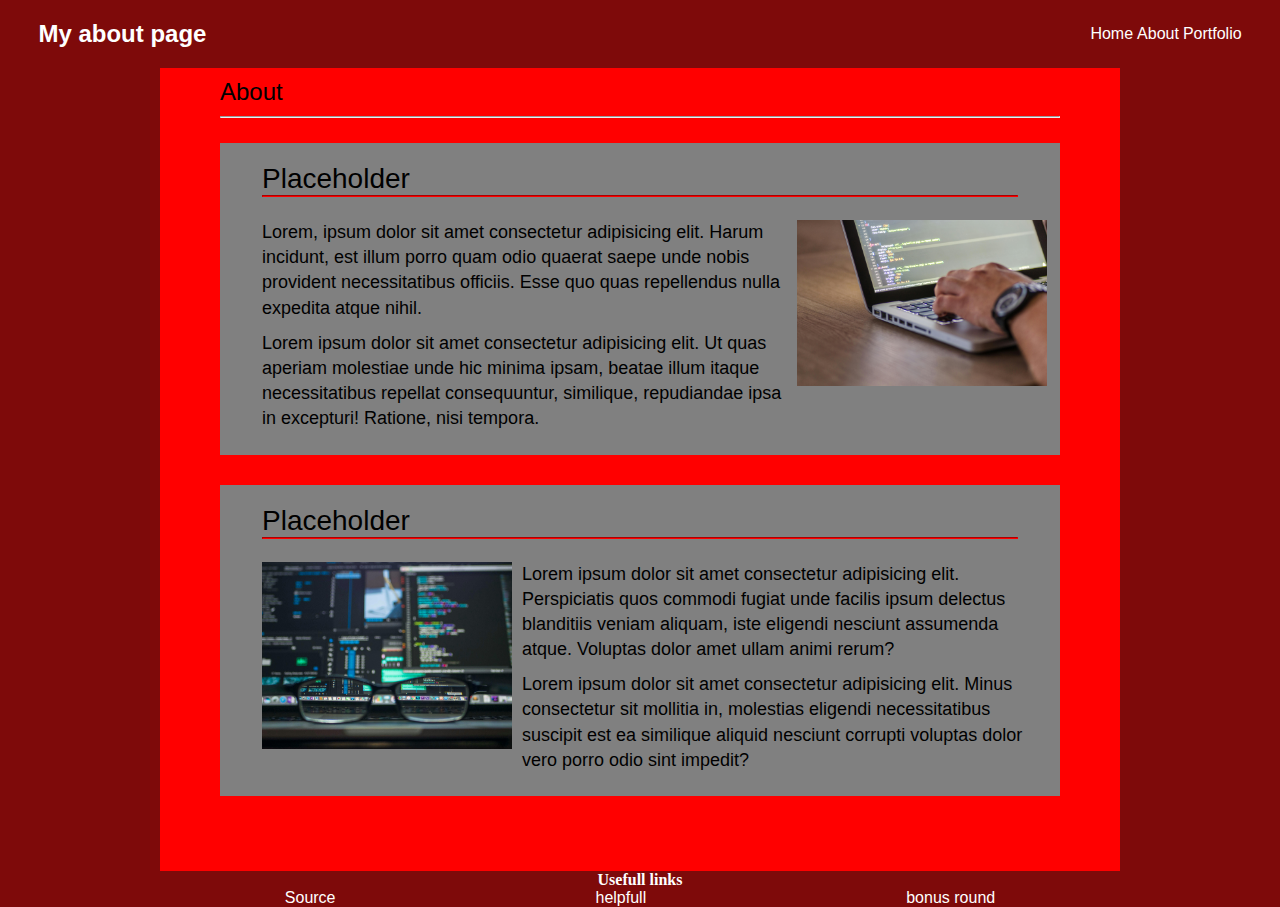
==== block12/html/about.html @ fd02c5a8 "Add files via upload" ====
<!--main-->
<!DOCTYPE html>
<html lang="en">
  <head>
    <meta charset="UTF-8" />
    <meta name="viewport" content="width=device-width, initial-scale=1.0" />
    <title>My Portfolio about</title>
    <link rel="stylesheet" href="../css/about.css" />
  </head>
  <body>
    <header class="persistent-header">
      <h2 class="logo">My about page</h2>
      <nav class="main-nav">
        <ul class="links-list">
          <li><a href="../index.html">Home</a></li>
          <li><a href="about.html">About</a></li>
          <li><a href="portfolio.html">Portfolio</a></li>
        </ul>
      </nav>
    </header>
    <main class="main-content">
      <h2>About</h2>
      <hr />
      <section>
        <h3>Placeholder</h3>
        <hr />
        <div class="section-content">
          <img src="../img/code4.jpg" alt="laptop someone typing" width="250" />
          <p>
            Lorem, ipsum dolor sit amet consectetur adipisicing elit. Harum
            incidunt, est illum porro quam odio quaerat saepe unde nobis
            provident necessitatibus officiis. Esse quo quas repellendus nulla
            expedita atque nihil.
          </p>
          <p>
            Lorem ipsum dolor sit amet consectetur adipisicing elit. Ut quas
            aperiam molestiae unde hic minima ipsam, beatae illum itaque
            necessitatibus repellat consequuntur, similique, repudiandae ipsa in
            excepturi! Ratione, nisi tempora.
          </p>
        </div>
      </section>
      <section>
        <h3>Placeholder</h3>
        <hr />
        <div class="section-content">
          <img
            src="../img/code5.jpg"
            alt="picture of code and glasses "
            width="250"
          />
          <p>
            Lorem ipsum dolor sit amet consectetur adipisicing elit.
            Perspiciatis quos commodi fugiat unde facilis ipsum delectus
            blanditiis veniam aliquam, iste eligendi nesciunt assumenda atque.
            Voluptas dolor amet ullam animi rerum?
          </p>
          <p>
            Lorem ipsum dolor sit amet consectetur adipisicing elit. Minus
            consectetur sit mollitia in, molestias eligendi necessitatibus
            suscipit est ea similique aliquid nesciunt corrupti voluptas dolor
            vero porro odio sint impedit?
          </p>
        </div>
      </section>
    </main>
    <footer>
      <h4>Usefull links</h4>
      <nav class="footer-nav">
        <ul class="links-list">
          <li class="footerlink">
            <a href="https://github.com/FullstackAcademy/2412-FTB-ET-WEB-FT.git"
              >Source</a
            >
          </li>
          <li style="margin-right: 20%; margin-left: 20%" class="footerlink">
            <a href="./html/about.html">helpfull</a>
          </li>
          <li class="footerlink">
            <a href="https://www.youtube.com/watch?v=dQw4w9WgXcQ"
              >bonus round</a
            >
          </li>
        </ul>
      </nav>
    </footer>
    <script src="script.js"></script>
  </body>
</html>
---- block12/css/about.css ----
* {
  padding: 0;
  margin: 0;
  box-sizing: border-box;
}
body {
  background-color: rgb(126, 10, 10);
}
a,
h1,
h2,
h3 {
  text-decoration: none;
  font-family: "Gill Sans", "Gill Sans MT", Calibri, "Trebuchet MS", sans-serif;
}
.persistent-header {
  background-color: rgb(126, 10, 10);
  color: white;
  display: flex;
  justify-content: space-between;
  align-items: center;
  padding: 20px 3%;
}
.footer-nav {
  text-align: center;
}
.footer-list {
  color: white;
}
.links-list li {
  display: inline-block;
}
.links-list a {
  color: white;
}
.main-content {
  width: 75%;
  margin: 0 auto;
  background-color: red;
  padding: 10px 60px 45px;
}
.main-content > h2 {
  color: black;
  font-weight: 300;
  margin-bottom: 10px;
}
.main-content > hr {
  margin-bottom: 25px;
}
.main-content section {
  background-color: grey;
  margin-bottom: 30px;
  padding-top: 20px;
}
.main-content section hr {
  width: 90%;
  margin: 0 auto;
  border-color: red;
}
.main-content section h3 {
  margin-left: 5%;
  font-size: 28px;
  font-weight: 400;
}
.section-content {
  padding: 13px;
  padding-left: 5%;
}
.section-content p {
  margin: 10px;
  margin-left: 0;
  line-height: 1.4;
  font-size: 18px;
  font-family: sans-serif;
}
.section-content img {
  float: right;
  margin-left: 10px;
  margin-top: 10px;
}
section:nth-of-type(2) .section-content img {
  float: left;
  margin-left: 0;
  margin-right: 10px;
}
h4 {
  text-align: center;
  color: white;
}
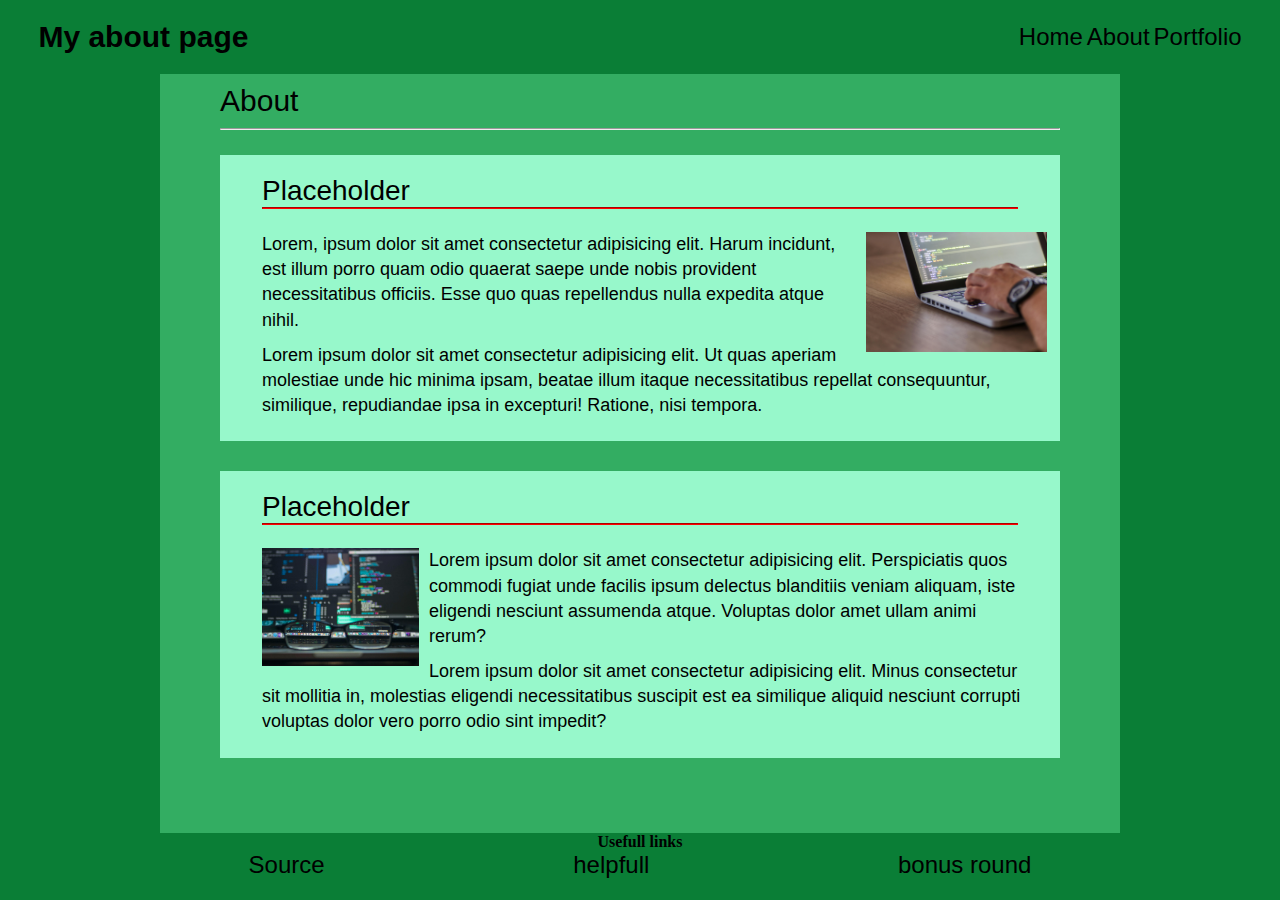
==== commit f945788c: "style update" ====
--- a/block12/html/about.html
+++ b/block12/html/about.html
@@ -25,7 +25,7 @@
         <h3>Placeholder</h3>
         <hr />
         <div class="section-content">
-          <img src="../img/code4.jpg" alt="laptop someone typing" width="250" />
+          <img src="../img/code4.jpg" alt="laptop someone typing" width="23%" />
           <p>
             Lorem, ipsum dolor sit amet consectetur adipisicing elit. Harum
             incidunt, est illum porro quam odio quaerat saepe unde nobis
@@ -47,7 +47,7 @@
           <img
             src="../img/code5.jpg"
             alt="picture of code and glasses "
-            width="250"
+            width="20%"
           />
           <p>
             Lorem ipsum dolor sit amet consectetur adipisicing elit.
@@ -67,16 +67,16 @@
     <footer>
       <h4>Usefull links</h4>
       <nav class="footer-nav">
-        <ul class="links-list">
-          <li class="footerlink">
+        <ul class="links-list-footer">
+          <li>
             <a href="https://github.com/FullstackAcademy/2412-FTB-ET-WEB-FT.git"
               >Source</a
             >
           </li>
-          <li style="margin-right: 20%; margin-left: 20%" class="footerlink">
+          <li>
             <a href="./html/about.html">helpfull</a>
           </li>
-          <li class="footerlink">
+          <li>
             <a href="https://www.youtube.com/watch?v=dQw4w9WgXcQ"
               >bonus round</a
             >
--- a/block12/css/about.css
+++ b/block12/css/about.css
@@ -4,7 +4,7 @@
   box-sizing: border-box;
 }
 body {
-  background-color: rgb(126, 10, 10);
+  background-color: rgb(10, 126, 54);
 }
 a,
 h1,
@@ -14,29 +14,49 @@
   font-family: "Gill Sans", "Gill Sans MT", Calibri, "Trebuchet MS", sans-serif;
 }
 .persistent-header {
-  background-color: rgb(126, 10, 10);
-  color: white;
+  background-color: rgb(10, 126, 54);
+  color: black;
   display: flex;
   justify-content: space-between;
   align-items: center;
   padding: 20px 3%;
 }
+
+h2 {
+  font-size: 30px;
+  font-weight: bolder;
+}
+
 .footer-nav {
   text-align: center;
+  color: black;
 }
 .footer-list {
-  color: white;
+  color: black;
+}
+
+.links-list-footer {
+  list-style-type: none;
+  display: flex;
+  flex-direction: row;
+  font-size: 24px;
+  justify-content: space-evenly;
+}
+
+.links-list-footer a {
+  color: black;
 }
 .links-list li {
   display: inline-block;
 }
 .links-list a {
-  color: white;
+  font-size: 24px ;
+  color: black;
 }
 .main-content {
   width: 75%;
   margin: 0 auto;
-  background-color: red;
+  background-color: rgb(51, 173, 98);
   padding: 10px 60px 45px;
 }
 .main-content > h2 {
@@ -48,7 +68,7 @@
   margin-bottom: 25px;
 }
 .main-content section {
-  background-color: grey;
+  background-color: rgb(151, 248, 203);
   margin-bottom: 30px;
   padding-top: 20px;
 }
@@ -85,5 +105,6 @@
 }
 h4 {
   text-align: center;
-  color: white;
+  color: black;
 }
+
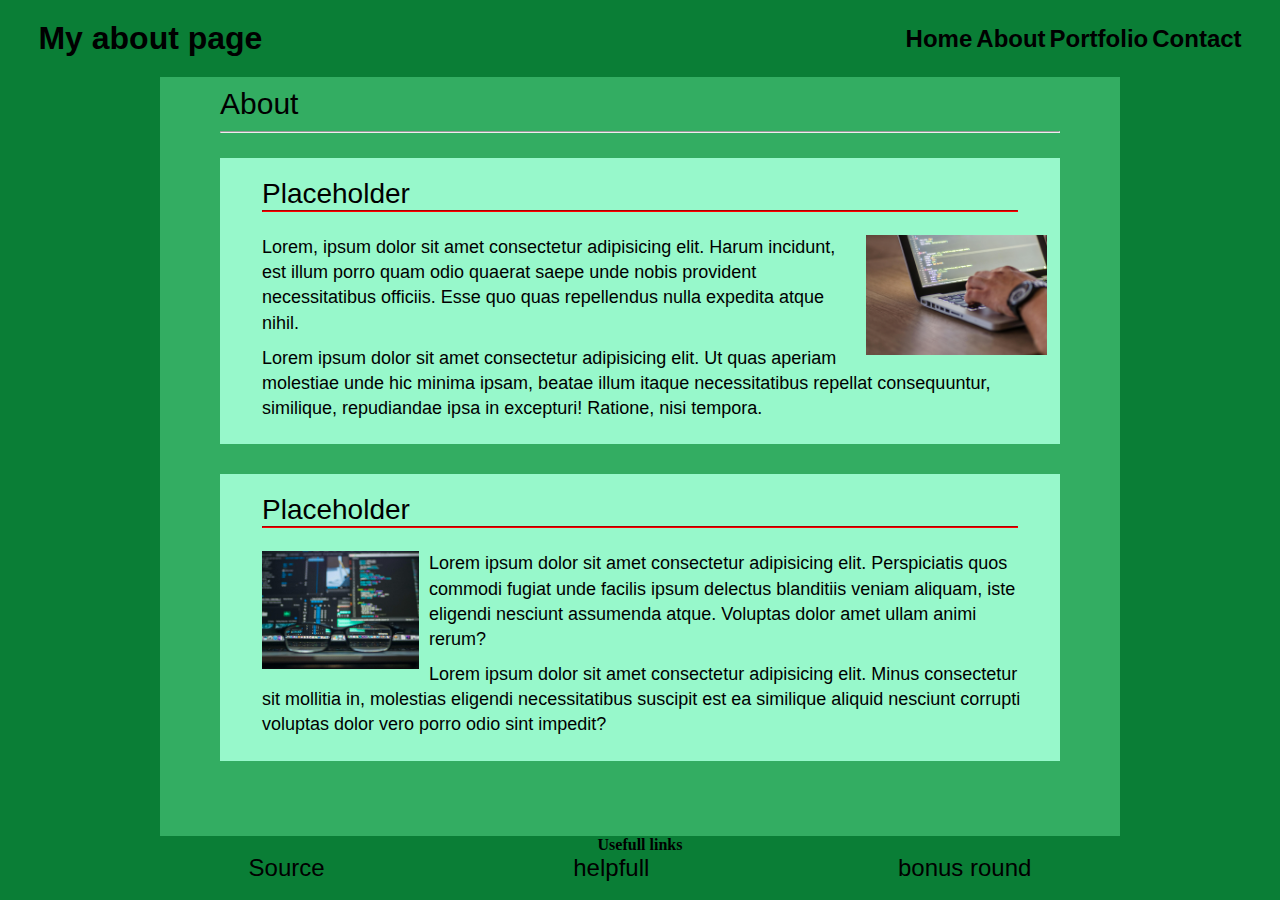
==== commit e7c525da: "final push" ====
--- a/block12/html/about.html
+++ b/block12/html/about.html
@@ -9,12 +9,13 @@
   </head>
   <body>
     <header class="persistent-header">
-      <h2 class="logo">My about page</h2>
+      <h1 class="logo">My about page</h1>
       <nav class="main-nav">
         <ul class="links-list">
           <li><a href="../index.html">Home</a></li>
           <li><a href="about.html">About</a></li>
           <li><a href="portfolio.html">Portfolio</a></li>
+          <li><a href="contact.html">Contact</a></li>
         </ul>
       </nav>
     </header>
--- a/block12/css/about.css
+++ b/block12/css/about.css
@@ -52,6 +52,7 @@
 .links-list a {
   font-size: 24px ;
   color: black;
+  font-weight: bolder;
 }
 .main-content {
   width: 75%;
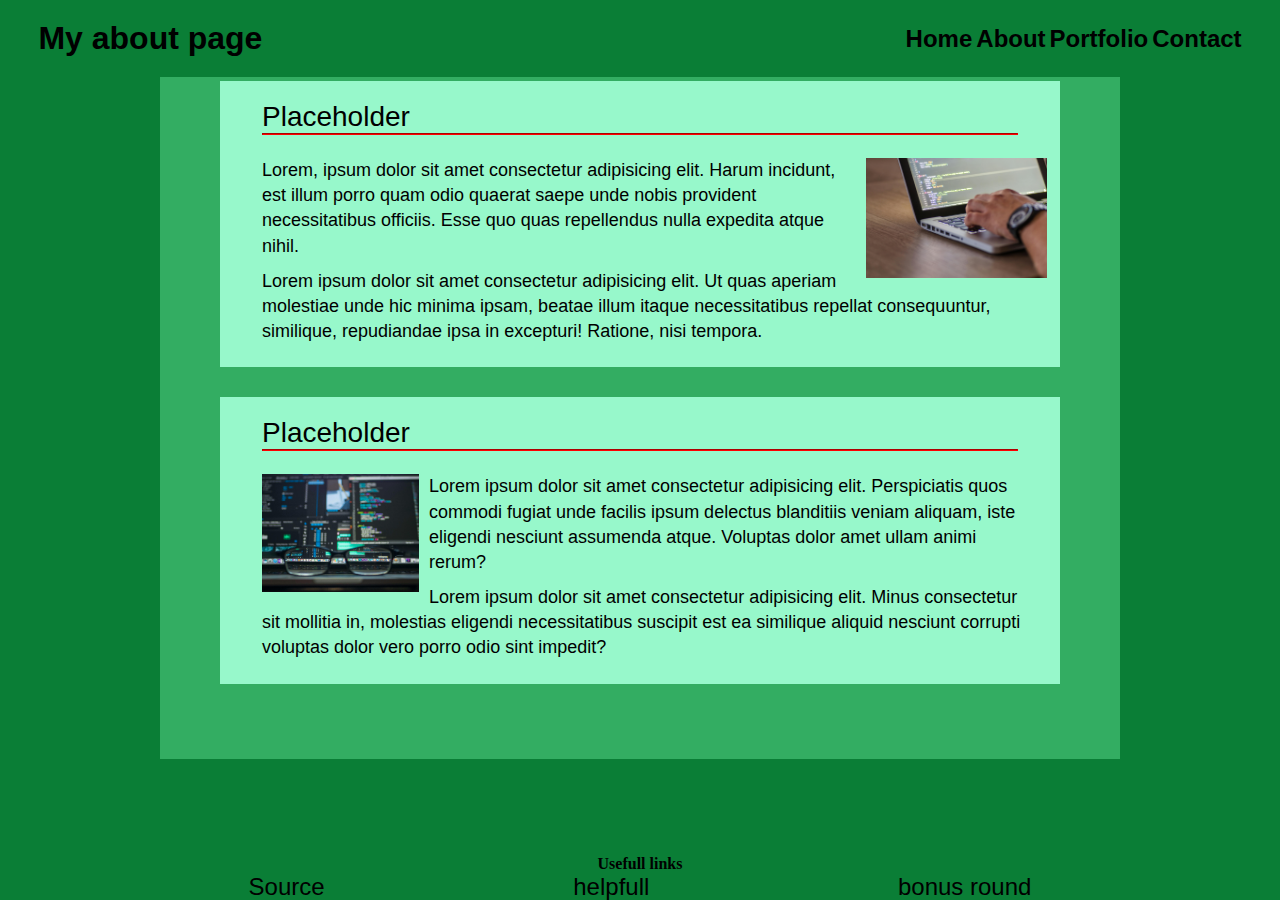
==== commit 899e8074: "updated" ====
--- a/block12/html/about.html
+++ b/block12/html/about.html
@@ -65,7 +65,7 @@
         </div>
       </section>
     </main>
-    <footer>
+    <footer class="footer">
       <h4>Usefull links</h4>
       <nav class="footer-nav">
         <ul class="links-list-footer">
--- a/block12/css/about.css
+++ b/block12/css/about.css
@@ -20,6 +20,10 @@
   justify-content: space-between;
   align-items: center;
   padding: 20px 3%;
+  position: fixed;
+  top: 0;
+  right: 0;
+  left: 0;
 }
 
 h2 {
@@ -109,3 +113,12 @@
   color: black;
 }
 
+.footer{
+  position: fixed;
+  height: 45px;
+  background-color: rgb(10, 126, 54);
+  bottom: 0px;
+  left: 0px;
+  right: 0px;
+  margin-bottom: 0px;
+}